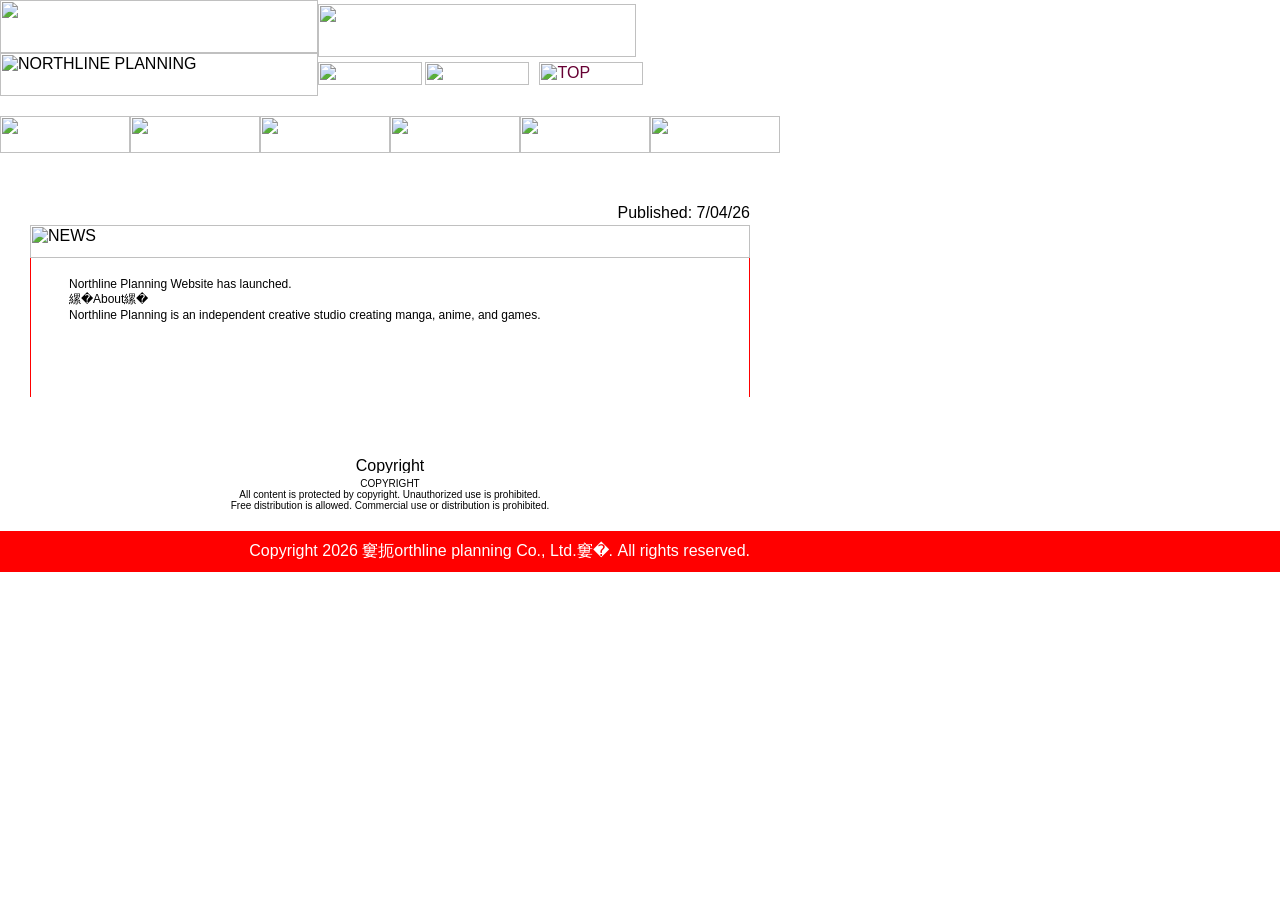
==== outline/index.html @ be2db477 "Add files via upload" ====
<!DOCTYPE HTML PUBLIC "-//W3C//DTD HTML 4.01 Transitional//EN">
<html>
<head>
<meta http-equiv="Content-Type" content="text/html; charset=Shift_JIS">
<title>Northline Planning</title>
<style>
    body {
    font-family: Tahoma, Verdana, Arial, sans-serif;
}
    </style>
    <script language=javascript>
  
<script language="JavaScript" type="text/JavaScript">
<!--
function MM_preloadImages() { //v3.0
  var d=document; if(d.images){ if(!d.MM_p) d.MM_p=new Array();
    var i,j=d.MM_p.length,a=MM_preloadImages.arguments; for(i=0; i<a.length; i++)
    if (a[i].indexOf("#")!=0){ d.MM_p[j]=new Image; d.MM_p[j++].src=a[i];}}
}

function MM_swapImgRestore() { //v3.0
  var i,x,a=document.MM_sr; for(i=0;a&&i<a.length&&(x=a[i])&&x.oSrc;i++) x.src=x.oSrc;
}

function MM_findObj(n, d) { //v4.01
  var p,i,x;  if(!d) d=document; if((p=n.indexOf("?"))>0&&parent.frames.length) {
    d=parent.frames[n.substring(p+1)].document; n=n.substring(0,p);}
  if(!(x=d[n])&&d.all) x=d.all[n]; for (i=0;!x&&i<d.forms.length;i++) x=d.forms[i][n];
  for(i=0;!x&&d.layers&&i<d.layers.length;i++) x=MM_findObj(n,d.layers[i].document);
  if(!x && d.getElementById) x=d.getElementById(n); return x;
}

function MM_swapImage() { //v3.0
  var i,j=0,x,a=MM_swapImage.arguments; document.MM_sr=new Array; for(i=0;i<(a.length-2);i+=3)
   if ((x=MM_findObj(a[i]))!=null){document.MM_sr[j++]=x; if(!x.oSrc) x.oSrc=x.src; x.src=a[i+2];}
}
//-->
</script>
<script src="Scripts/AC_RunActiveContent.js" type="text/javascript"></script>
<style type="text/css">
<!--
.style1 {font-size: 10px}
.style2 {font-size: 12px}
-->
</style>
</head>

<body bgcolor="#FFFFFF" link="#660033" leftmargin="0" topmargin="0" marginwidth="0" marginheight="0" onLoad="MM_preloadImages('img/btn_outline2_o.gif','img/btn_work2_o.gif','img/btn_contact2_o.gif')">
<table width="100%" border="0" cellspacing="0" cellpadding="0">
 <tr>
  <td background="img/menu_back.jpg"><table width="610" border="0" cellspacing="0" cellpadding="0">
   <tr>
    <td><table border="0" cellspacing="0" cellpadding="0">
      <tr>
       <td><img src="img/head01.jpg" width="318" height="53"></td>
      </tr>
      <tr>
       <td><img src="img/logo.png" alt="NORTHLINE PLANNING" width="318" height="43"></td>
      </tr>
     </table>
    </td>
    <td><table border="0" cellspacing="0" cellpadding="0">
      <tr>
       <td><img src="img/head02.jpg" width="318" height="53"></td>
      </tr>
      <tr>
       <td background="img/spacer.gif"><table border="0" cellpadding="0" cellspacing="0">
        <tr>
         <td colspan="7"><img src="img/spacer.gif" width="1" height="5"></td>
        </tr>
        <tr>
         <td><a href="outline/index.html" onMouseOver="MM_swapImage('Image1','','img/btn_outline2.png',1)" onMouseOut="MM_swapImgRestore()"><img src="img/btn_outline2.png" alt="" name="Image1" width="104" height="23" border="0" id="Image1"></a></td>
         <td><img src="img/spacer.gif" width="3" height="1"></td>
         <td><a href="work/ob/index.html" onMouseOver="MM_swapImage('Image2','','img/btn_work2.png',1)" onMouseOut="MM_swapImgRestore()"><img src="img/btn_work2.png" alt="" name="Image2" width="104" height="23" border="0" id="Image2"></a></td>
         <td><img src="img/spacer.gif" width="3" height="1"></td>
                      <td>&nbsp;</td>
         <td><img src="img/spacer.gif" width="3" height="1"></td>
                      <td><a href="index2.html"><img src="img/btn_top2.png" alt="TOP" name="Image10" width="104" height="23" border="0" id="Image3"></a></td>
        </tr>
        <tr>
         <td colspan="7"><img src="img/spacer.gif" width="1" height="7"></td>
        </tr>
       </table>
                </td>
      </tr>
     </table>
    </td>
   </tr>
  </table></td>
 </tr>
</table>
<table width="610" border="0" cellspacing="0" cellpadding="0">
 <tr>
  <td><img src="img/spacer.gif" width="1" height="20"></td>
 </tr>
 <tr>
  <td><script type="text/javascript">
AC_FL_RunContent( 'codebase','http://download.macromedia.com/pub/shockwave/cabs/flash/swflash.cab#version=9,0,28,0','width','760','height','360','title','top flash','src','img/top','quality','high','pluginspage','http://www.adobe.com/shockwave/download/download.cgi?P1_Prod_Version=ShockwaveFlash','movie','img/top' ); //end AC code
</script><noscript><object classid="clsid:D27CDB6E-AE6D-11cf-96B8-444553540000" codebase="http://download.macromedia.com/pub/shockwave/cabs/flash/swflash.cab#version=9,0,28,0" width="760" height="360" title="top flash">
    <param name="movie" value="img/top.swf">
    <param name="quality" value="high">
    <embed src="img/top.swf" quality="high" pluginspage="" type="application/x-shockwave-flash" width="760" height="360"></embed>
  </object></noscript></td>
 </tr>
 <tr>
    <td align="center"> 
      <table width="720" border="0" cellpadding="0" cellspacing="0">
  <tr> 
          <td width="130"><a href="#"><img src="img/cs.png" width="130" height="37" border="0"></a></td>
          <td width="130"><a href="#"><img src="img/cs.png" width="130" height="37" border="0"></a></td>
          <td width="130"><a href="#"><img src="img/cs.png" width="130" height="37" border="0"></a></td>
          <td width="131"><a href="#"><img src="img/cs.png" width="130" height="37" border="0"></a></td>
          <td width="129"><a href="#"><img src="img/cs.png" width="130" height="37" border="0"></a></td>
          <td width="44"><a href="#"><img src="img/cs.png" width="130" height="37" border="0"></a></td>
  </tr>
</table>
    </td>
 </tr>
 <tr>
    <td height="304" align="center"> 
      <table width="720" border="0" cellspacing="0" cellpadding="0">
   <tr align="right">
          <td colspan="5" class="size10"><p>Published: 7/04/26</p>
            </td>
  </tr>
   <tr>
    <td colspan="5"><img src="img/spacer.gif" width="1" height="3"></td>
   </tr>
   <tr>
    <td colspan="5"><img src="img/news_head.gif" alt="NEWS" width="720" height="33"></td>
   </tr>
   <tr>
    <td width="1" rowspan="3" bgcolor="#FF0000"><img src="img/spacer.gif" width="1" height="10"></td>
    <td width="12" rowspan="3"><img src="img/spacer.gif" width="12" height="1"></td>
    <td width="694"><img src="img/spacer.gif" width="694" height="10"></td>
    <td width="12" rowspan="3"><img src="img/spacer.gif" width="12" height="1"></td>
    <td width="1" rowspan="3" bgcolor="#FF0000"><img src="img/spacer.gif" width="1" height="10"></td>
   </tr>
   <tr>
          <td valign="middle"> 
            <table width="694" border="0" cellspacing="8" class="size10">
              <tr> 
                <td height="15" valign="middle">&nbsp;</td>
                <td><span class="style2">Northline Planning Website has launched.<br>
〈About〉<br>
Northline Planning is an independent creative studio creating manga, anime, and games.<br>
</span></td>
              </tr>
              <tr>
                <td height="15" valign="middle">&nbsp;</td>
                <td>&nbsp;</td>
              </tr>
              <tr>
                <td height="15" valign="middle">&nbsp;</td>
                <td><p class="style2">&nbsp;</p>                </td>
              </tr>
          </table></td>
   </tr>
   <tr>
    <td><img src="img/spacer.gif" width="694" height="10"></td>
   </tr>
   <tr>
    <td colspan="5"><img src="img/news_foot.gif" width="720" height="10"></td>
   </tr>
  </table></td>
 </tr>
 <tr>
    <td valign="top"> </td>
 </tr>
 <tr>
  <td align="center"><table width="720" border="0" cellspacing="0" cellpadding="0">
   <tr>
    <td align="center"><img src="img/copyright.gif" alt="Copyright" width="111" height="16"></td>
   </tr>
   <tr>
    <td><img src="img/spacer.gif" width="1" height="5"></td>
   </tr>
   <tr>
    <td class="size10"><div align="center" class="style1">COPYRIGHT<br>
All content is protected by copyright. Unauthorized use is prohibited.<br>
Free distribution is allowed. Commercial use or distribution is prohibited.</div></td>
   </tr>
  </table></td>
 </tr>
</table>
<table width="100%" border="0" cellspacing="0" cellpadding="0">
 <tr>
  <td><img src="img/spacer.gif" width="1" height="20"></td>
 </tr>
 <tr>
  <td bgcolor="#FF0000"><table width="760" border="0" cellpadding="0" cellspacing="0" bgcolor="#FF0000">
   <tr>
    <td colspan="2"><img src="img/spacer.gif" width="1" height="10"></td>
   </tr>
   <tr>
    <td><table border="0" cellspacing="0" cellpadding="0">
      <tr>
       <td><img src="img/spacer.gif" width="10" height="1"></td>
       <td class="size10"></td>
      </tr>
     </table>
    </td>
    <td align="right"><table border="0" cellspacing="0" cellpadding="0">
      <tr>
                <td class="size10"><font color="#FFFFFF">Copyright 2026 ”Northline planning 
                  Co., Ltd.”. All rights reserved. </font></td>
                <td><img src="img/spacer.gif" width="10" height="8"></td>
      </tr>
     </table>
    </td>
   </tr>
   <tr>
    <td colspan="2"><img src="img/spacer.gif" width="1" height="10"></td>
   </tr>
  </table></td>
 </tr>
</table>
</body>
</html>
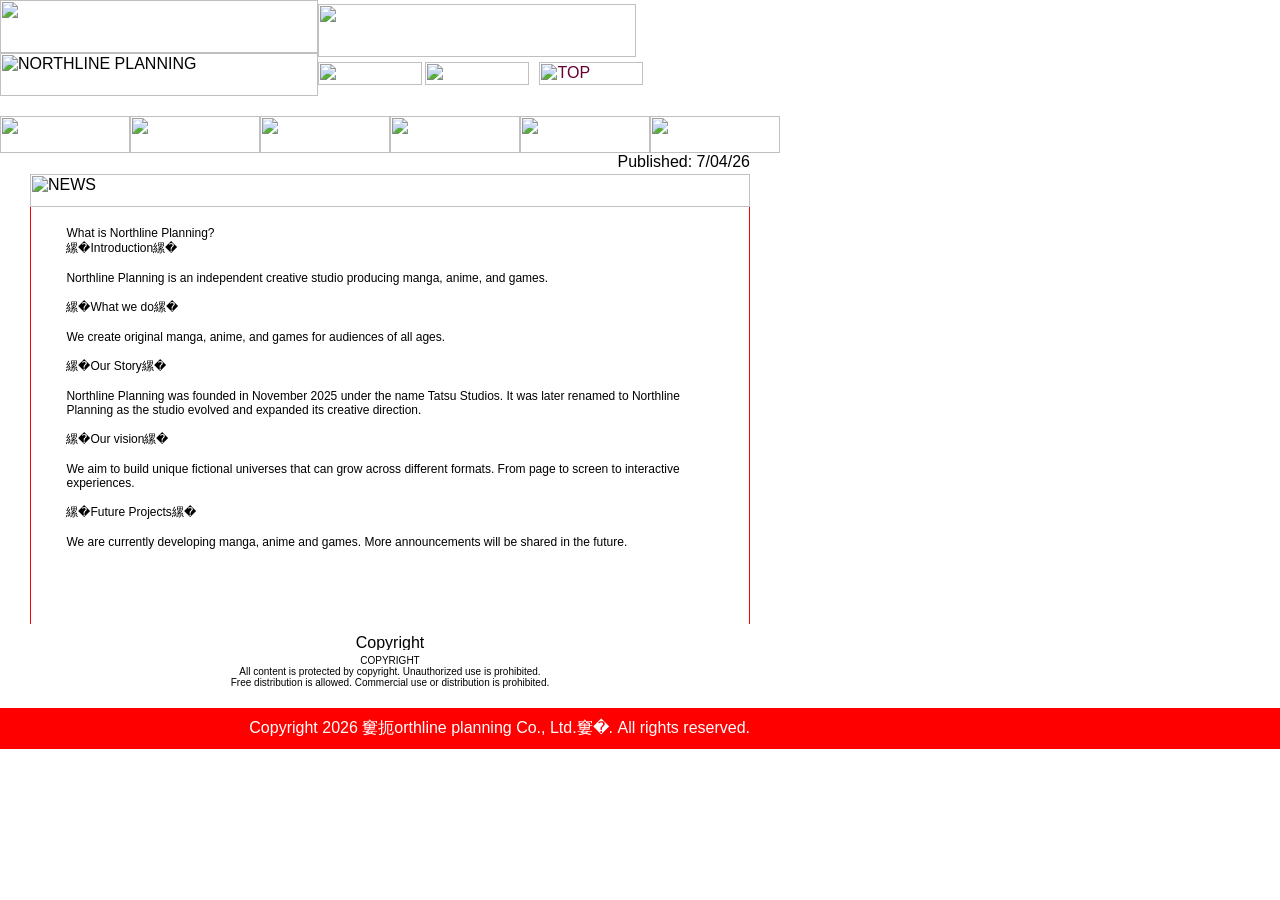
==== commit 7462d429: "Revise About section and update page title Updated the title and content of the About section to pro" ====
--- a/outline/index.html
+++ b/outline/index.html
@@ -2,7 +2,7 @@
 <html>
 <head>
 <meta http-equiv="Content-Type" content="text/html; charset=Shift_JIS">
-<title>Northline Planning</title>
+<title>Northline Planning - About</title>
 <style>
     body {
     font-family: Tahoma, Verdana, Arial, sans-serif;
@@ -127,7 +127,7 @@
     <td colspan="5"><img src="img/spacer.gif" width="1" height="3"></td>
    </tr>
    <tr>
-    <td colspan="5"><img src="img/news_head.gif" alt="NEWS" width="720" height="33"></td>
+    <td colspan="5"><img src="img/about.png" alt="NEWS" width="720" height="33"></td>
    </tr>
    <tr>
     <td width="1" rowspan="3" bgcolor="#FF0000"><img src="img/spacer.gif" width="1" height="10"></td>
@@ -141,9 +141,17 @@
             <table width="694" border="0" cellspacing="8" class="size10">
               <tr> 
                 <td height="15" valign="middle">&nbsp;</td>
-                <td><span class="style2">Northline Planning Website has launched.<br>
-〈About〉<br>
-Northline Planning is an independent creative studio creating manga, anime, and games.<br>
+                <td><span class="style2">What is Northline Planning?<br>
+〈Introduction〉<br>
+<br> Northline Planning is an independent creative studio producing manga, anime, and games. <br>
+<br> 〈What we do〉<br>
+<br> We create original manga, anime, and games for audiences of all ages.<br>
+<br> 〈Our Story〉<br>
+<br> Northline Planning was founded in November 2025 under the name Tatsu Studios. It was later renamed to Northline Planning as the studio evolved and expanded its creative direction.<br>
+<br> 〈Our vision〉<br>
+<br> We aim to build unique fictional universes that can grow across different formats. From page to screen to interactive experiences.<br>
+<br> 〈Future Projects〉<br>
+<br> We are currently developing manga, anime and games. More announcements will be shared in the future.<br>
 </span></td>
               </tr>
               <tr>
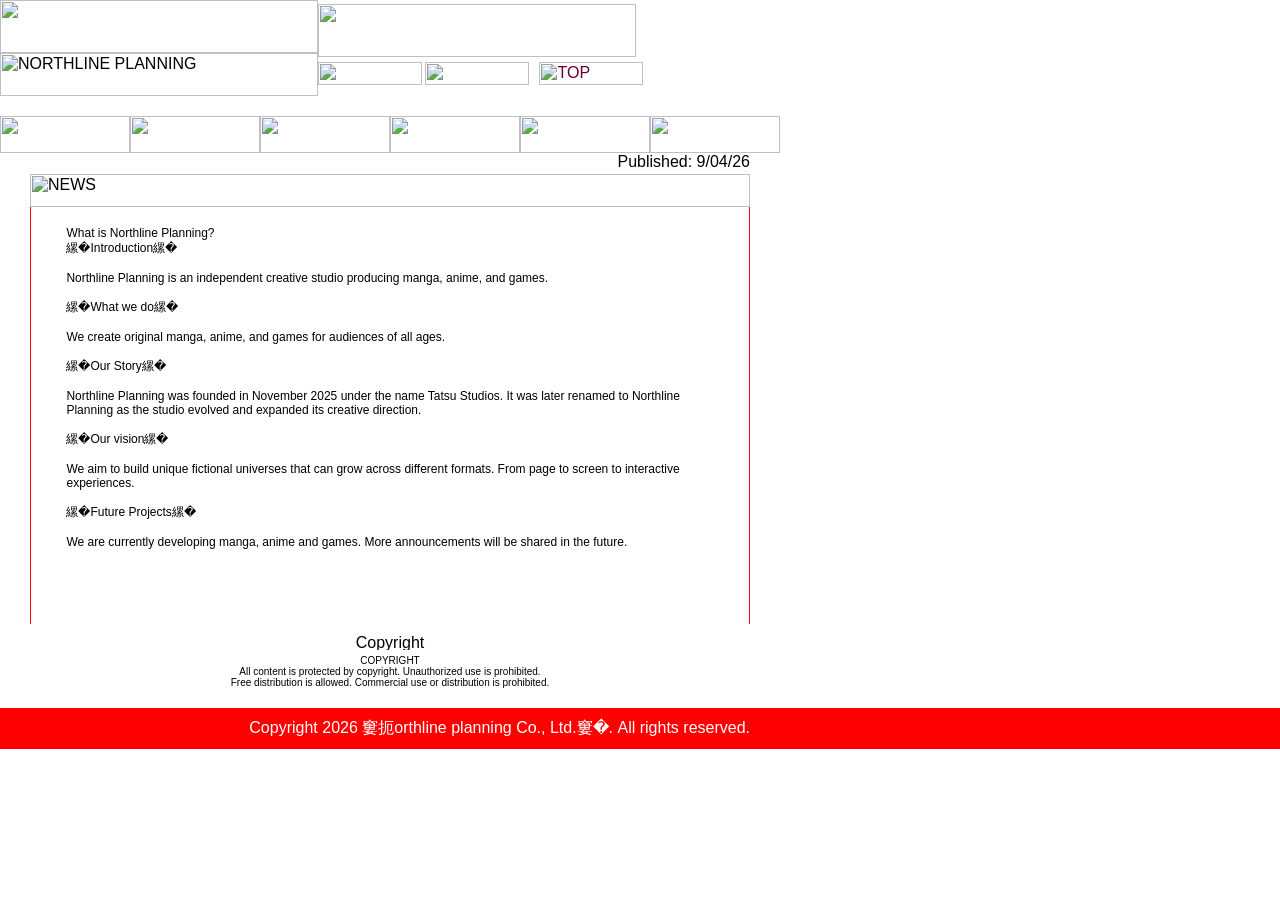
==== commit 22c718d4: "Update publication date in index.html" ====
--- a/outline/index.html
+++ b/outline/index.html
@@ -120,7 +120,7 @@
     <td height="304" align="center"> 
       <table width="720" border="0" cellspacing="0" cellpadding="0">
    <tr align="right">
-          <td colspan="5" class="size10"><p>Published: 7/04/26</p>
+          <td colspan="5" class="size10"><p>Published: 9/04/26</p>
             </td>
   </tr>
    <tr>
